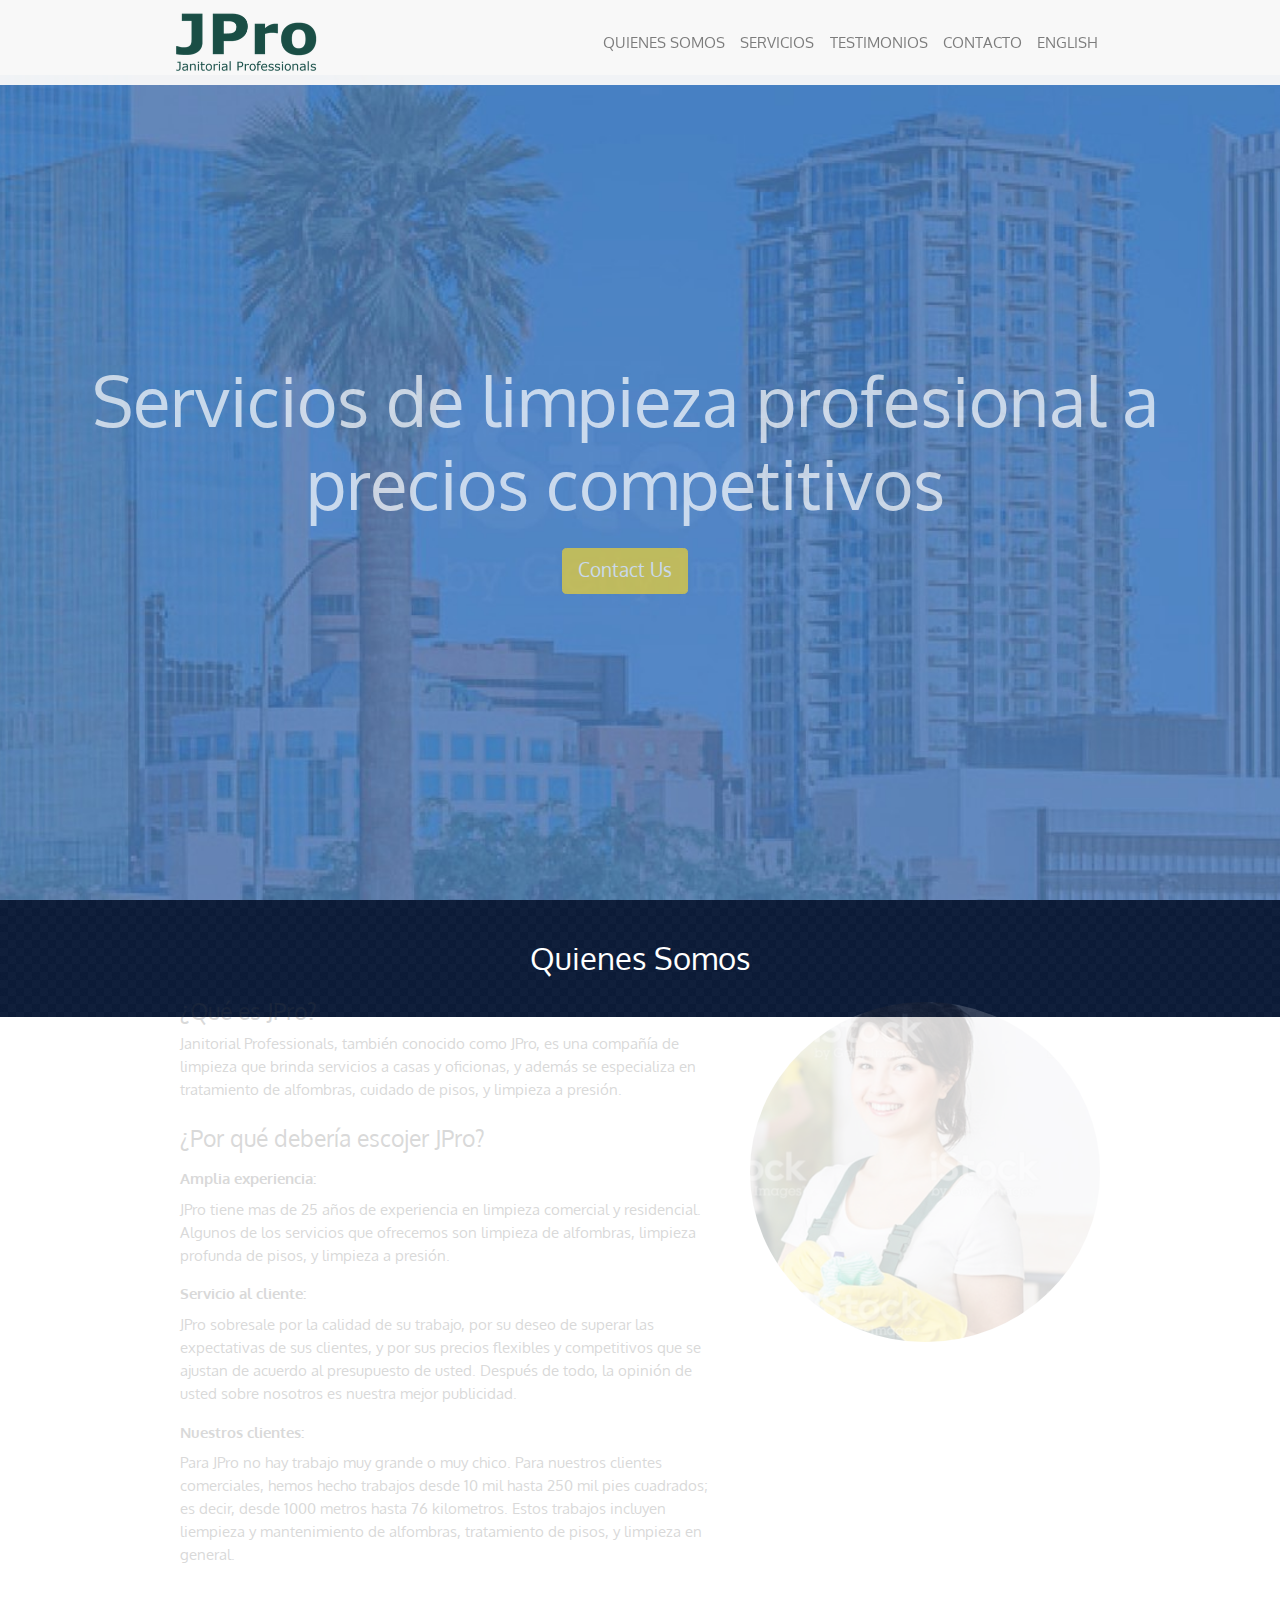
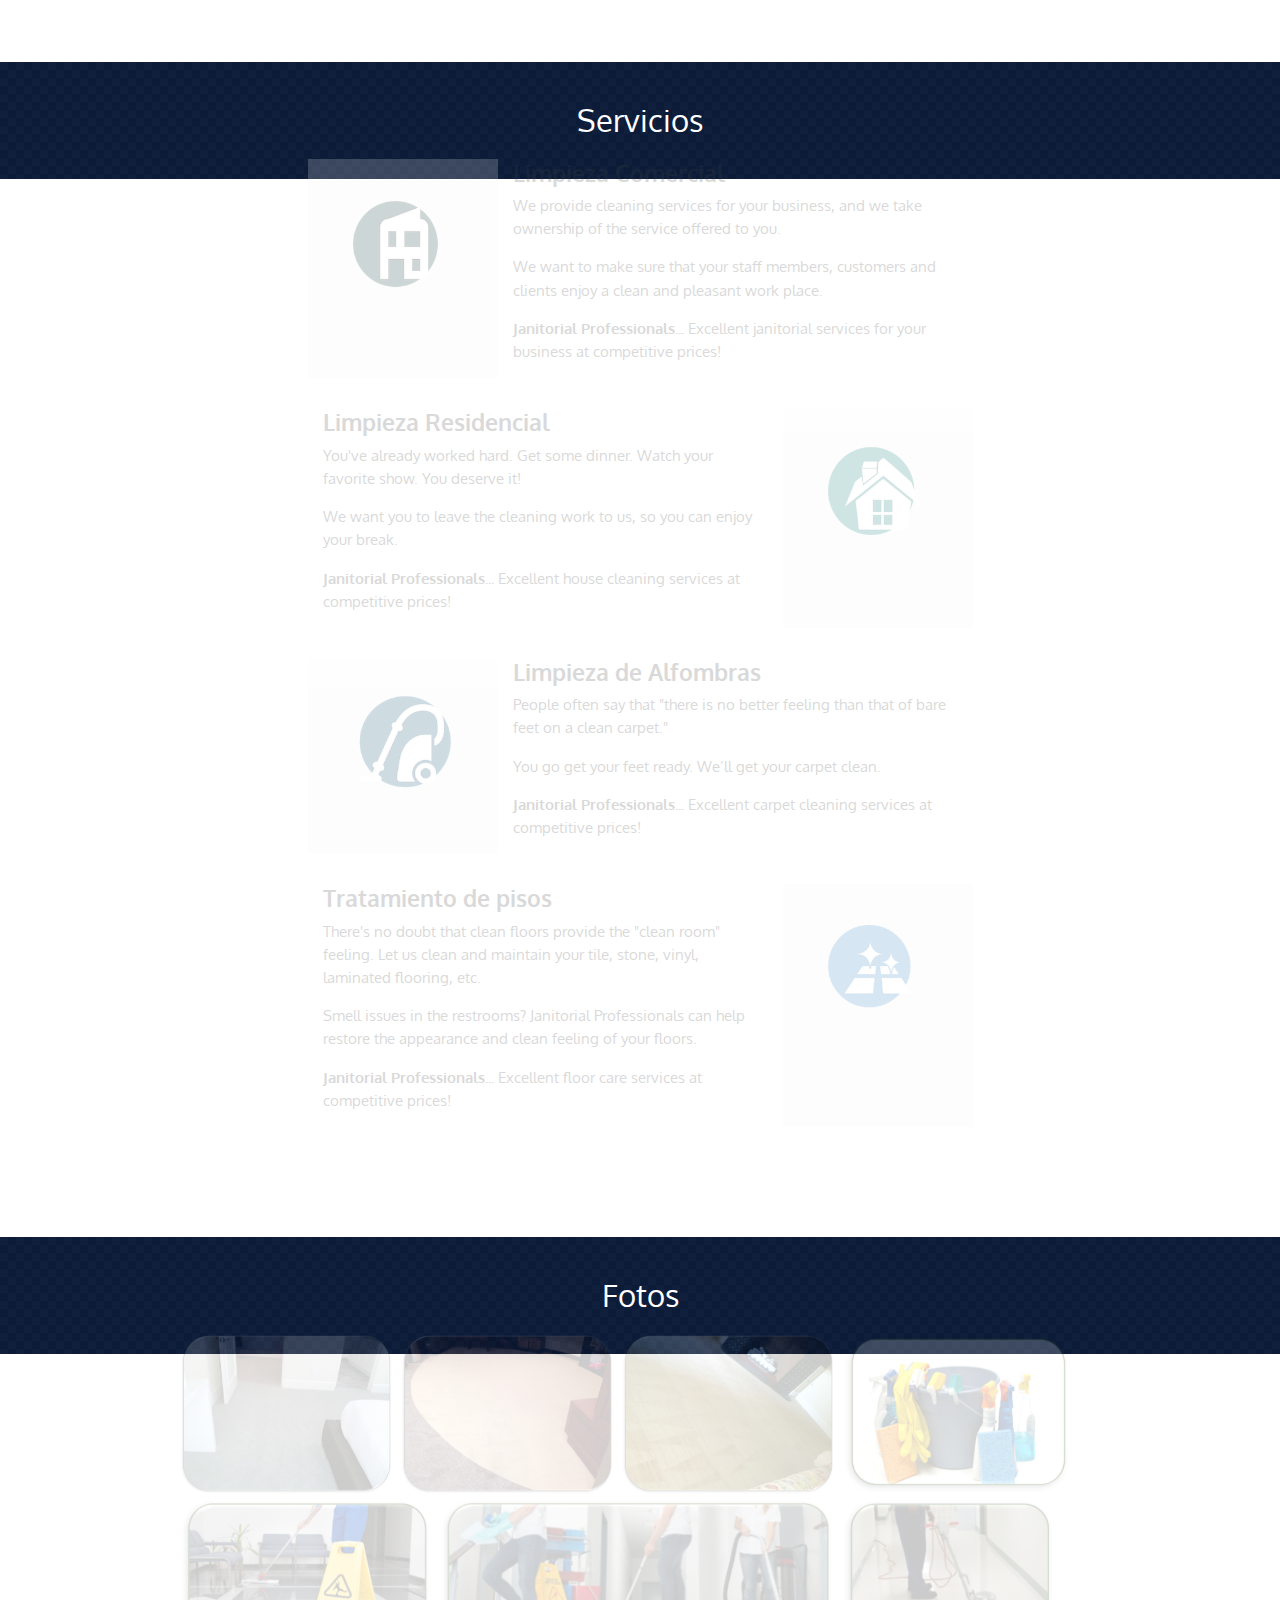
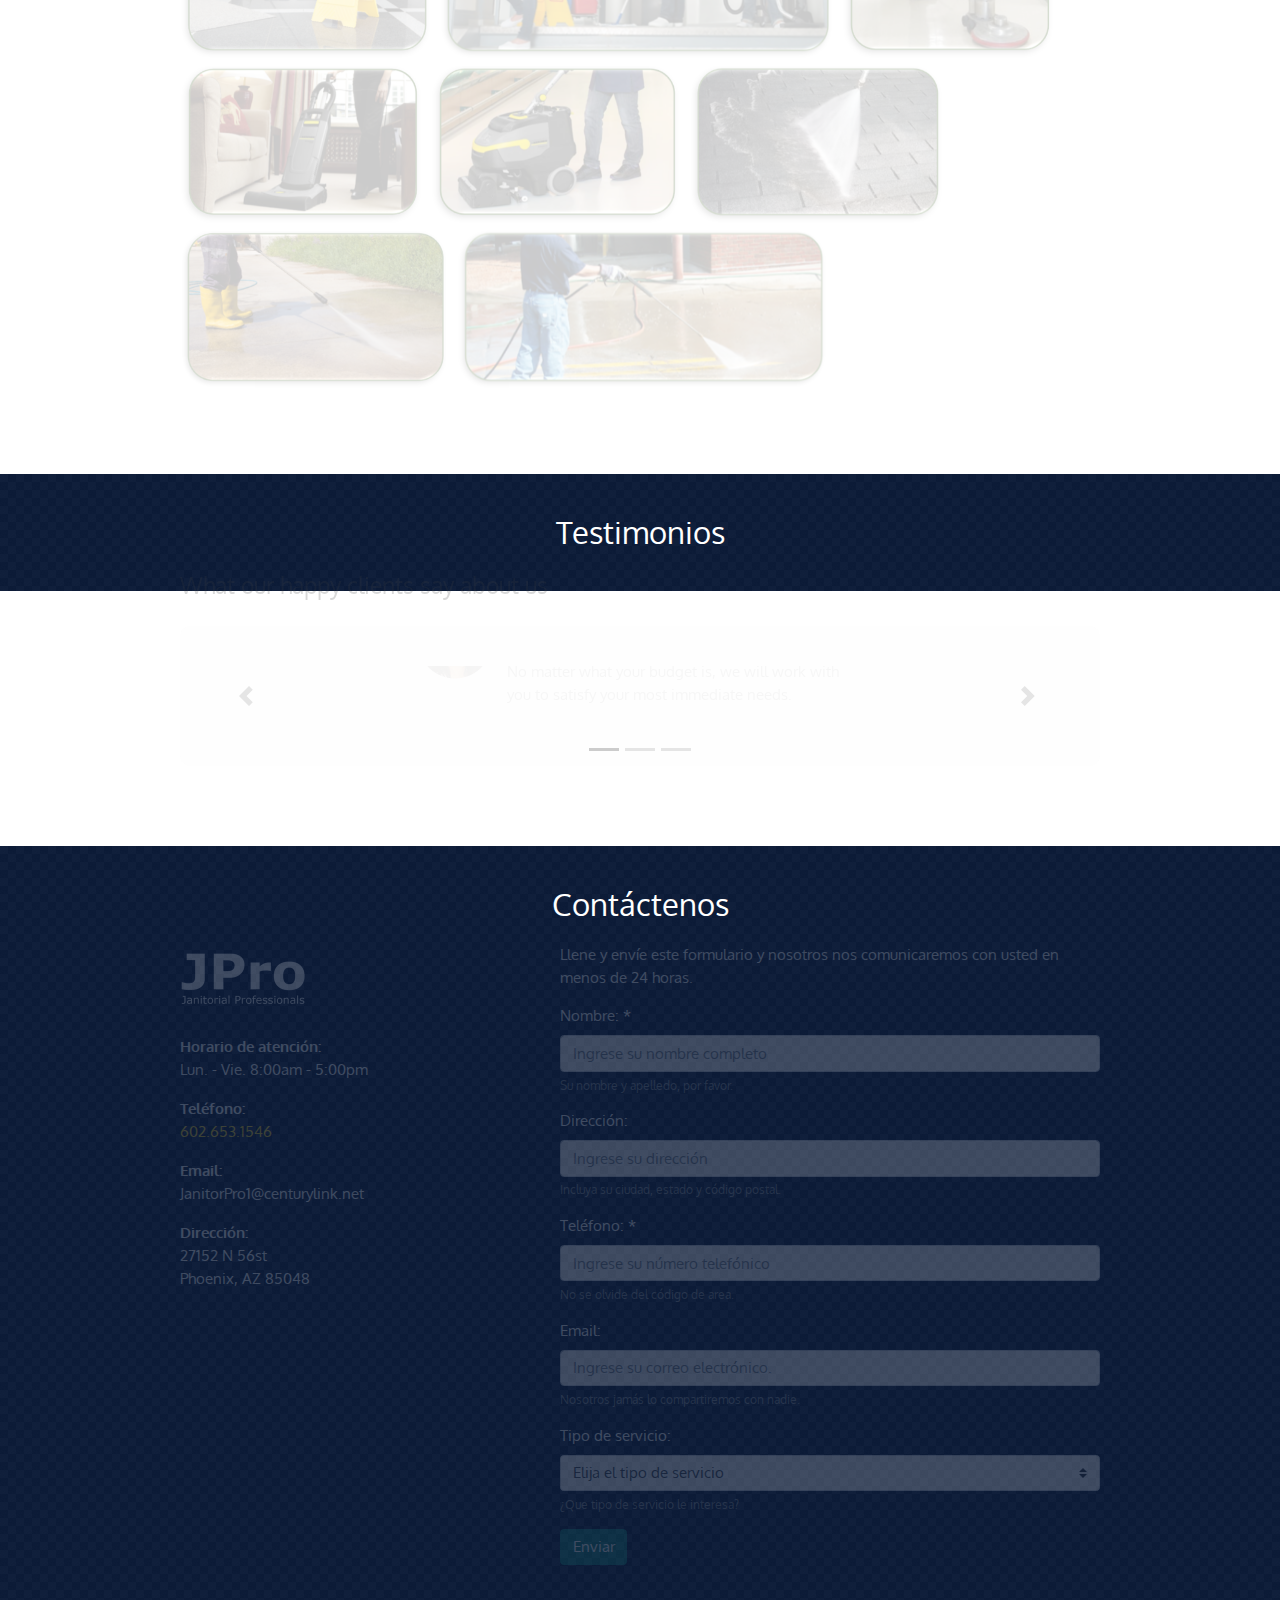
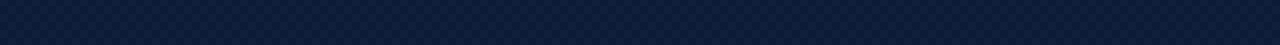
==== spanish.html @ 201d034e "JPro website" ====
<!DOCTYPE html>
<html lang="en">

  <head>

    <meta charset="utf-8">
    <meta name="viewport" content="width=device-width, initial-scale=1, shrink-to-fit=no">
    <meta name="description" content="Limpieza comercial, residencial, de alfombras, y de todo tipe de piso en Phoenix, Arizona">
    <meta name="author" content="Janitorial Professionals">

    <!-- Favicon -->
    <link rel="apple-touch-icon" sizes="57x57" href="/apple-icon-57x57.png">
    <link rel="apple-touch-icon" sizes="60x60" href="/apple-icon-60x60.png">
    <link rel="apple-touch-icon" sizes="72x72" href="/apple-icon-72x72.png">
    <link rel="apple-touch-icon" sizes="76x76" href="/apple-icon-76x76.png">
    <link rel="apple-touch-icon" sizes="114x114" href="/apple-icon-114x114.png">
    <link rel="apple-touch-icon" sizes="120x120" href="/apple-icon-120x120.png">
    <link rel="apple-touch-icon" sizes="144x144" href="/apple-icon-144x144.png">
    <link rel="apple-touch-icon" sizes="152x152" href="/apple-icon-152x152.png">
    <link rel="apple-touch-icon" sizes="180x180" href="/apple-icon-180x180.png">
    <link rel="icon" type="image/png" sizes="192x192"  href="/android-icon-192x192.png">
    <link rel="icon" type="image/png" sizes="32x32" href="/favicon-32x32.png">
    <link rel="icon" type="image/png" sizes="96x96" href="/favicon-96x96.png">
    <link rel="icon" type="image/png" sizes="16x16" href="/favicon-16x16.png">
    <link rel="manifest" href="/manifest.json">
    <meta name="msapplication-TileColor" content="#ffffff">
    <meta name="msapplication-TileImage" content="/ms-icon-144x144.png">
    <meta name="theme-color" content="#ffffff">

    <title>Janitorial Professionals - Limpieza comercial, residencial, de alfombras, y de todo tipe de piso en Phoenix, Arizona</title>

    <!-- Bootstrap CSS -->
    <link href="vendor/bootstrap/bootstrap.min.css" rel="stylesheet">
    <link href="vendor/bootstrap/bootstrap-grid.min.css" rel="stylesheet">

    <!-- Scrolling Nav styles -->
    <link href="css/scrolling-nav.css" rel="stylesheet">

    <!-- Google Fonts -->
    <link href="https://fonts.googleapis.com/css?family=Oxygen" rel="stylesheet">

    <!-- Custom styles -->
    <link href="css/styles.css" rel="stylesheet">

  </head>

  <body id="page-top" class="spanish-page">

    <header>
      <nav class="navbar navbar-expand-lg navbar-light fixed-top" id="mainNav">
        <div class="container">
          <a class="navbar-brand js-scroll-trigger" href="#page-top">
            <img class="site-logo" src="img/logo.png" alt="JPro logo">
          </a>
          <button class="navbar-toggler" type="button" data-toggle="collapse" data-target="#navbarResponsive" aria-controls="navbarResponsive" aria-expanded="false" aria-label="Toggle navigation">
            <span class="navbar-toggler-icon"></span>
          </button>
          <div class="collapse navbar-collapse" id="navbarResponsive">
            <ul class="navbar-nav ml-auto ">
              <li class="nav-item">
                <a class="nav-link js-scroll-trigger" href="#about">Quienes Somos</a>
              </li>
              <li class="nav-item">
                <a class="nav-link js-scroll-trigger" href="#services">Servicios</a>
              </li>
              <li class="nav-item">
                <a class="nav-link js-scroll-trigger" href="#testimonials">Testimonios</a>
              </li>
              <li class="nav-item">
                <a class="nav-link js-scroll-trigger" href="#contact">Contacto</a>
              </li>
              <li class="nav-item">
                <a class="nav-link js-scroll-trigger" href="index.html">English</a>
              </li>
            </ul>
          </div>
        </div>
      </nav>
    </header>

    <section class="section section__hero" id="topSection">
      <div class="container d-flex align-items-center h-100">
        <div class="row justify-content-center w-100">
          <div class="col text-center">
            <h2 class="section--title">Servicios de limpieza profesional a precios competitivos</h2>
            <div class="text-center pt-4"><a href="#contact" class="btn btn-primary btn-lg js-scroll-trigger" role="button" aria-pressed="true">Contact Us</a></div>
          </div>
        </div>
      </div>
    </section>

    <section class="section section__about" id="about">
      <header class="section--header dark-blue-bg">
        <h2 class="section--title ">Quienes Somos</h2>
      </header>
      <div class="container">
        <div class="row justify-content-center">
          <div class="col-md-6 col-xl-4 order-1 order-md-2">
              <img class="d-block w-100 d-md-block section--image" src="img/about-us.jpg" alt="Photo of woman wearing cleaning gloves." />
          </div>
          <div class="col-md-6 col-xl-6 order-2 order-md-1">
            <h4 class="mt-4 mt-md-0">¿Qué es JPro?</h4>
            <p>Janitorial Professionals, también conocido como JPro, es una compañía de limpieza que brinda servicios
              a casas y oficionas, y además se especializa en tratamiento de alfombras, cuidado de pisos, y limpieza
              a presión.</p>
            <h4 class="mt-4">¿Por qué debería escojer JPro?</h4>
            <dl>
              <dt class="mt-3 mb-2">Amplia experiencia:</dt>
              <dd>JPro tiene mas de 25 años de experiencia en limpieza comercial y residencial.
                Algunos de los servicios que ofrecemos son limpieza de alfombras, limpieza profunda de pisos, y limpieza a presión.</dd>
              <dt class="mt-3 mb-2">Servicio al cliente:</dt>
              <dd>JPro sobresale por la calidad de su trabajo, por su deseo de superar las expectativas de sus clientes,
                y por sus precios flexibles y competitivos que se ajustan de acuerdo al presupuesto de usted. Después de
                todo, la opinión de usted sobre nosotros es nuestra mejor publicidad.</dd>
              <dt class="mt-3 mb-2">Nuestros clientes:</dt>
              <dd>Para JPro no hay trabajo muy grande o muy chico. Para nuestros clientes comerciales,
                hemos hecho trabajos desde 10 mil hasta 250 mil pies cuadrados; es decir, desde 1000 metros hasta 76 kilometros.
                Estos trabajos incluyen liempieza y mantenimiento de alfombras, tratamiento de pisos, y limpieza en general.
            </dl>
          </div>
        </div>
      </div>
    </section>

    <section class="section section__services" id="services">
      <header class="section--header dark-blue-bg">
        <h2 class="section--title text-white">Servicios</h2>
      </header>
      <div class="container">
        <ul class="services-list">
          <li class="service">
            <div class="row justify-content-center">
              <div class=" col-4 col-sm-3 col-md-2 smoke-white-bg">
                <div class="service--image-wrapper">
                  <img class="service--image" src="img/icons/commercial_cleaning_icon.png" alt="Commercial cleaning icon">
                </div>
              </div>
              <div class="col-8 col-sm-9 col-md-6 col-xl-5">
                <h4 class="service--title">Limpieza Comercial</h4>
                <div class="service--text">
                  <p>We provide cleaning services for your business, and we take ownership of the service offered to you.</p>
                  <p>We want to make sure that your staff members, customers and clients enjoy a clean and pleasant work place.</p>
                  <p><strong>Janitorial Professionals...</strong> Excellent janitorial services for your business at competitive prices!</p>
                </div>
              </div>
            </div>
          </li>
          <li class="service">
            <div class="row justify-content-center">
              <div class="col-8 col-sm-9 col-md-6 col-xl-5 white-bg">
                <h4 class="service--title">Limpieza Residencial</h4>
                <div class="service--text">
                  <p>You've already worked hard. Get some dinner. Watch your favorite show. You deserve it!</p>
                  <p>We want you to leave the cleaning work to us, so you can enjoy your break.</p>
                  <p><strong>Janitorial Professionals...</strong> Excellent house cleaning services at competitive prices!</p>
                </div>
              </div>
              <div class="col-4 col-sm-3 col-md-2 smoke-white-bg">
                <div class="service--image-wrapper">
                  <img class="service--image" src="img/icons/residential_cleaning_icon.png" alt="Residential cleaning icon">
                </div>
              </div>
            </div>
          </li>
          <li class="service">
            <div class="row justify-content-center">
              <div class="col-4 col-sm-3 col-md-2 smoke-white-bg">
                <div class="service--image-wrapper">
                  <img class="service--image" src="img/icons/carpet_cleaning_icon.png" alt="Residential cleaning icon">
                </div>
              </div>
              <div class="col-8 col-sm-9 col-md-6 col-xl-5">
                <h4 class="service--title">Limpieza de Alfombras</h4>
                <div class="service--text">
                  <p>People often say that "there is no better feeling than that of bare feet on a clean carpet."</p>
                  <p>You go get your feet ready. We’ll get your carpet clean.</p>
                  <p><strong>Janitorial Professionals...</strong> Excellent carpet cleaning services at competitive prices!</p>
                </div>
              </div>
            </div>
          </li>
          <li class="service">
            <div class="row justify-content-center">
              <div class="col-8 col-sm-9 col-md-6 col-xl-5">
                <h4 class="service--title">Tratamiento de pisos</h4>
                <div class="service--text">
                  <p>There's no doubt that clean floors provide the "clean room" feeling. Let us clean and maintain your tile, stone, vinyl, laminated flooring, etc. </p>
                  <p>Smell issues in the restrooms? Janitorial Professionals can help restore the appearance and clean feeling of your floors.</p>
                  <p><strong>Janitorial Professionals...</strong> Excellent floor care services at competitive prices!</p>
                </div>
              </div>
              <div class="col-4 col-sm-3 col-md-2 smoke-white-bg">
                <div class="service--image-wrapper">
                  <img class="service--image" src="img/icons/floor_deep_cleaning_icon.png" alt="Floor deep cleaning icon">
                </div>
              </div>
            </div>
          </li>
        </ul>
      </div>
    </section>

    <section class="section section__photos" id="Photos">
      <header class="section--header dark-blue-bg">
        <h2 class="section--title text-white">Fotos</h2>
      </header>
      <div class="container">
        <div class="row justify-content-center">
          <div class="col-xl-10">
            <div class="gallery">
              <img class="gallery--image" src="img/gallery/carpet_cleaning_1.png">
              <img class="gallery--image" src="img/gallery/carpet_cleaning_2.png">
              <img class="gallery--image" src="img/gallery/carpet_cleaning_3.png">
              <img class="gallery--image hide" src="img/gallery/commercial_cleaning_2.png">
              <img class="gallery--image hide" src="img/gallery/commercial_cleaning_3.png">
              <img class="gallery--image hide" src="img/gallery/commercial_cleaning_4.png">
              <img class="gallery--image hide" src="img/gallery/floor_cleaning_1.png">
              <img class="gallery--image hide" src="img/gallery/floor_cleaning_2.png">
              <img class="gallery--image hide" src="img/gallery/floor_cleaning_3.png">
              <img class="gallery--image" src="img/gallery/pressure_cleaning_2.png">
              <img class="gallery--image" src="img/gallery/pressure_cleaning_3.png">
              <img class="gallery--image hide" src="img/gallery/pressure_cleaning_1.png">
            </div>
          </div>
        </div>
      </div>
    </section>

    <section class="section section__testimonials" id="testimonials">
      <header class="section--header dark-blue-bg">
        <h2 class="section--title">Testimonios</h2>
      </header>
      <div class="container">
        <div class="row justify-content-center">
          <div class="col-xl-10">
            <div class="testimonials-blurb">
              <h4>What our happy clients say about us</small></h4>
            </div>
            <div id="carouselTestimonials" class="carousel slide" data-ride="carousel">
              <ol class="carousel-indicators">
                <li data-target="#carouselTestimonials" data-slide-to="0" class="active"></li>
                <li data-target="#carouselTestimonials" data-slide-to="1"></li>
                <li data-target="#carouselTestimonials" data-slide-to="2"></li>
              </ol>
              <div class="carousel-inner" role="listbox">
                <div class="carousel-item active">
                  <div class="row justify-content-center">
                    <div class="col-8 col-xl-6">
                      <div class="media">
                        <img class="d-flex mr-3" src="img/icons/happy-client-icon.png" alt="Client photo">
                        <div class="media-body">
                          <h5 class="mt-0">Professional Service at Competitive Prices</h5>
                          <p>No matter what your budget is, we will work with you to satisfy your most immediate needs.</p>
                        </div>
                      </div>
                    </div>
                  </div>
                </div>
                <div class="carousel-item">
                  <div class="row justify-content-center">
                    <div class="col-8 col-xl-6">
                      <div class="media">
                        <img class="d-flex mr-3" src="img/icons/happy-client-icon.png" alt="Client photo">
                        <div class="media-body">
                          <h5 class="mt-0">Ample experience</h5>
                          <p>Over 25 years of experience providing commercial cleaning services
                            such as carpet cleaning, floor work and pressure washing.</p>
                        </div>
                      </div>
                    </div>
                  </div>
                </div>
                <div class="carousel-item">
                  <div class="row justify-content-center">
                    <div class="col-8 col-xl-6">
                      <div class="media">
                        <img class="d-flex mr-3" src="img/icons/happy-client-icon.png" alt="Client photo">
                        <div class="media-body">
                          <h5 class="mt-0">No job is too difficult</h5>
                          <p>We can handle small messes and big messes. No mess is out of our league.</p>
                        </div>
                      </div>
                    </div>
                  </div>
                </div>
              </div>
              <a class="carousel-control-prev" href="#carouselTestimonials" role="button" data-slide="prev">
                <span class="carousel-control-prev-icon" aria-hidden="true"></span>
                <span class="sr-only">Previous</span>
              </a>
              <a class="carousel-control-next" href="#carouselTestimonials" role="button" data-slide="next">
                <span class="carousel-control-next-icon" aria-hidden="true"></span>
                <span class="sr-only">Next</span>
              </a>
            </div>
          </div>
        </div>
      </div>
    </section>

    <footer class="section section__footer dark-blue-bg" id="contact">
      <header class="section--header">
        <h2 class="company-info-title section--title">Contáctenos</h2>
      </header>
      <div class="container">
        <div class="row justify-content-center">
          <div class="col-md-4 col-xl-4">
            <div class="company-info">
              <div class="footer-brand">
                <img class="site-logo" src="img/logo_white.png" alt="JPro logo"/>
              </div>
              <dl class="company-info-items">
                <dt>Horario de atención:</dt>
                <dd>Lun. - Vie. 8:00am - 5:00pm</dd>
                <dt>Teléfono:</dt>
                <dd><a class="footer-phone" href="tel:+16026531546" title="Presione para llamar.">602.653.1546</a></dd>
                <dt>Email:</dt>
                <dd>JanitorPro1@centurylink.net</dd>
                <dt>Dirección:</dt>
                <dd>27152 N 56st<br>
                  Phoenix, AZ 85048</dd>
              </dl>
            </div>
          </div>
          <div class="col-md-8 col-xl-6">
            <div class="contact-form">
              <p>Llene y envíe este formulario y nosotros nos comunicaremos con usted en menos de 24 horas.</p>
              <form action="https://formspree.io/maximo+jpro@serlatinomagazine.com" method="POST">
                <div class="form-group">
                  <label for="contactFormName">Nombre: *</label>
                  <input type="text" class="form-control" id="contactFormName" name="name" aria-describedby="nameHelp" placeholder="Ingrese su nombre completo" required>
                  <small id="nameHelp" class="form-text text-muted">Su nombre y apelledo, por favor.</small>
                </div>
                <div class="form-group">
                  <label for="contactAddress">Dirección:</label>
                  <input type="text" class="form-control" id="contactAddress" name="address" aria-describedby="addressHelp" placeholder="Ingrese su dirección">
                  <small id="addressHelp" class="form-text text-muted">Incluya su ciudad, estado y código postal.</small>
                </div>
                <div class="form-group">
                  <label for="contactFormPhone">Teléfono: *</label>
                  <input type="text" class="form-control" id="contactFormPhone" name="phone" aria-describedby="phoneHelp" placeholder="Ingrese su número telefónico" required>
                  <small id="phoneHelp" class="form-text text-muted">No se olvide del código de area.</small>
                </div>
                <div class="form-group">
                  <label for="contactFormEmail">Email:</label>
                  <input type="email" class="form-control" id="contactFormEmail" name="_replyto" aria-describedby="emailHelp" placeholder="Ingrese su correo electrónico.">
                  <small id="emailHelp" class="form-text text-muted">Nosotros jamás lo compartiremos con nadie.</small>
                </div>
                <div class="form-group">
                  <label for="contactFormServiceType">Tipo de servicio:</label>
                  <select class="form-control custom-select" id="contactFormServiceType" aria-describedby="serviceTypeHelp" name="service">
                    <option selected>Elija el tipo de servicio</option>
                    <option value="commercial cleaning">Limpieza comercial</option>
                    <option value="residential cleaning">Limpieza residencial</option>
                    <option value="carpet cleaning">Limpieza de alfombras</option>
                    <option value="floor deep cleaning">Limpieza completa de piso</option>
                  </select>
                  <small id="serviceTypeHelp" class="form-text text-muted">¿Que tipo de servicio le interesa?</small>
                </div>
                <button type="submit" class="btn btn-dark">Enviar</button>
              </form>
            </div>
          </div>
        </div>
      </div>
    </footer>

    <!-- Bootstrap core JavaScript -->
    <script src="vendor/jquery/jquery.min.js"></script>
    <script src="vendor/bootstrap/bootstrap.min.js"></script>

    <!-- Plugin JavaScript -->
    <script src="vendor/jquery-easing/jquery.easing.min.js"></script>

    <!-- Scrolling Nav JavaScript -->
    <script src="js/scrolling-nav.js"></script>

    <!-- Animations JavaScript -->
    <script src="vendor/gsap/TweenMax.min.js"></script>
    <script src="vendor/gsap/TimelineMax.min.js"></script>
    <script src="vendor/scrollmagic/ScrollMagic.min.js"></script>
    <script src="vendor/scrollmagic/animation.gsap.min.js"></script>
    <script src="js/animations.js"></script>

  </body>

</html>
---- css/scrolling-nav.css ----
/*!
 * Start Bootstrap - Scrolling Nav (https://startbootstrap.com/template-overviews/scrolling-nav)
 * Copyright 2013-2017 Start Bootstrap
 * Licensed under MIT (https://github.com/BlackrockDigital/startbootstrap-scrolling-nav/blob/master/LICENSE)
 */

/*header {*/
  /*padding: 154px 0 100px;*/
/*}*/

/*@media (min-width: 992px) {*/
  /*header {*/
    /*padding: 156px 0 100px;*/
  /*}*/
/*}*/

/*section {*/
  /*padding: 150px 0;*/
/*}*/
---- css/styles.css ----
/**
 * - Monochromatic color palette -
 * Dark green: #234E47; // main color
 * Lighter dark green: #5F7F7A;
 * Dark Blue: #182744
 * Gray: #D2D3D5;
 * Smoke white: #F8F8F8
 * Yellow: #f0d331
 *
 * - Bootstrap Breakpoints -
 * xs = Extra small <576px
 * sm = Small ≥576px
 * md = Medium ≥768px
 * lg = Large ≥992px
 * xl = Extra large ≥1200px
 *
 */

/**
 * Global styles
 */
html {
  font-size: 96%;
}
body {
  font-family: 'Oxygen', sans-serif;
  color: #444;
}

/**
 * Header
 */
.navbar {
  background-color: #F8F8F8;
  background-color: rgba(248,248,248,.96);
  padding-left: 0;
  padding-right: 0;
}
.navbar .container {
  max-width: 962px;
}
@media (max-width: 991px) {
  .navbar-expand-lg>.container, .navbar-expand-lg>.container-fluid {
     padding-right: 15px;
     padding-left: 15px;
  }
}
.site-logo {
  display: block;
  margin: 0;
  padding: 0;
  height: 60px;
}

.nav-link {
  text-transform: uppercase;
}

/**
 * CSS for animations
 */
.row {
  margin-top: -60px;
  opacity: 0.2;
}

/**
 * All sections
 */

.section {
  padding-bottom: 80px;
}
.section--header {
  padding: 40px;
}
.section--title {
  color: #fff;
  text-align: center;
  margin: 0;
}
.section--subtitle {
  font-size: 1rem;
}
.section--image {
  border-radius:50%;
  max-width: 240px;
  margin: 40px auto 20px;
}
@media (min-width: 768px) {
  .section--header {
    margin-bottom: 40px;
  }
  .section--image {
    margin: 5px auto;
    max-width: 400px;
  }
}

.smoke-white-bg {
  padding-top: 36px;
  background-color: #f8f8f8;
}
.dark-blue-bg {
  background-color: #182744;
  background-image: url('../img/backgrounds/dark_blue_bg.png');
  background-repeat: repeat;
}
.dark-green-bg {
  background-color: #234E47;
  background-image: url('../img/backgrounds/dark_green_bg.png');
  background-repeat: repeat;
}

/**
 * - Section: Hero image -
 **/
.section__hero {
  background-image: url(../img/hero-images/banner-1.jpg);
  background-position: center;
  background-repeat: no-repeat;
  background-attachment: fixed;
  background-size: cover;
  margin-top: calc(60px + 1rem);
  height: calc(100vh - calc(60px + 1rem));
  padding: 0;
}
.section__hero .section--title {
  font-size: 2rem;
}
@media (min-width: 576px) {
  .section__hero .section--title {
    font-size: 2.4rem;
  }
}
@media (min-width: 768px) {
  .section__hero .section--title {
    font-size: 3.6rem;
  }
}
@media (min-width: 992px) {
  .section__hero .section--title {
    font-size: 4.5rem;
  }
}

.section__hero .btn-primary {
  background-color: #f0d331;
  border-color: #f0d331;
}
.section__hero .btn-primary:hover {
  background-color: #FFE232;
  border-color: #FFE232;
}

/**
 * - Section: About us -
 **/
.section__about {
}

/**
 * - Section: Services -
 **/
.section__services {
}
.services-list {
  margin: 0;
  padding: 0;
  list-style: none;
  list-image: none;
}
.service {
  padding: 40px 0 20px;
}
.service--title {
  font-weight: bold;
}
.service--image-wrapper {
  text-align: center;
}
.service--image {
  max-width: 100px;
}
@media (min-width: 768px) {
  .service {
    padding: 60px 0 30px;
  }
  .service:first-child {
    padding-top: 0;
  }
}

/**
 * - Section: Photos
 **/
.section__photos {

}
.gallery {
  margin-top: 40px;
}

.gallery--image {
  display: block;
  max-width: 300px;
  margin: 10px auto;
}

.gallery--image.hide {
  display: none;
}

@media (min-width: 576px) {
  .gallery--image {
    margin: 0 5px 5px 0;
    max-height: 120px;
    display: inline;
  }
  .gallery--image.hide {
    display: inline;
  }
}

@media (min-width: 768px) {
  .gallery {
    margin-top: 0;
  }
  .gallery--image {
    max-width: 400px;
    max-height: 160px;
  }
  .gallery--image.hide {
    display: inline;
  }
}

/**
 * - Section: Testimonials -
 **/
.section__testimonials {
}
.testimonials-blurb {
  padding: 20px 0;
}
#carouselTestimonials {
  background-color: #F8F8F8;
  border-radius: 10px;
  padding: 40px 0;
}
#carouselTestimonials .carousel-indicators {
  bottom:0;
}
#carouselTestimonials .carousel-indicators li {
  background-color: rgba(0,0,0,.5);
}
#carouselTestimonials .carousel-indicators li.active {
  background-color: #000;
}
#carouselTestimonials .carousel-control-prev-icon {
  background-image: url("data:image/svg+xml;charset=utf8,%3Csvg xmlns='http://www.w3.org/2000/svg' fill='%33fff' viewBox='0 0 8 8'%3E%3Cpath d='M4 0l-4 4 4 4 1.5-1.5-2.5-2.5 2.5-2.5-1.5-1.5z'/%3E%3C/svg%3E");
}
#carouselTestimonials .carousel-control-next-icon {
  background-image: url("data:image/svg+xml;charset=utf8,%3Csvg xmlns='http://www.w3.org/2000/svg' fill='%33fff' viewBox='0 0 8 8'%3E%3Cpath d='M1.5 0l-1.5 1.5 2.5 2.5-2.5 2.5 1.5 1.5 4-4-4-4z'/%3E%3C/svg%3E");
}
#carouselTestimonials .media-body {
  /*min-height: 240px;*/
}
@media (min-width: 576px) {
  #carouselTestimonials .media-body {
    min-height: 120px;
  }
}
@media (min-width: 768px) {
  .testimonials-blurb {
    padding-top: 0;
  }
}

/**
 * Section: Footer
 **/
.section__footer {
  color: #fff;
}
.company-info-items dt {
  margin-top: 16px;
}
.footer-phone {
  color: #f0d331;
}
.footer-phone:hover {
  color: #FFE232;
}
.footer-brand {
  padding: 4px 0 12px;
}
.contact-form {
  margin-top: 20px;
}
.contact-form .btn-dark {
  background-color: #12817a;
  border-color: #12817a;
}
.contact-form .btn-dark:hover {
  background-color: #32a19a;
  border-color: #32a19a;
}
@media (min-width: 768px) {
  .contact-form {
    margin-top: 0;
  }
}

/**
 * Spanish Page
 */
.spanish-page .section__hero {
  background-image: url(../img/hero-images/banner-2.jpg);
}
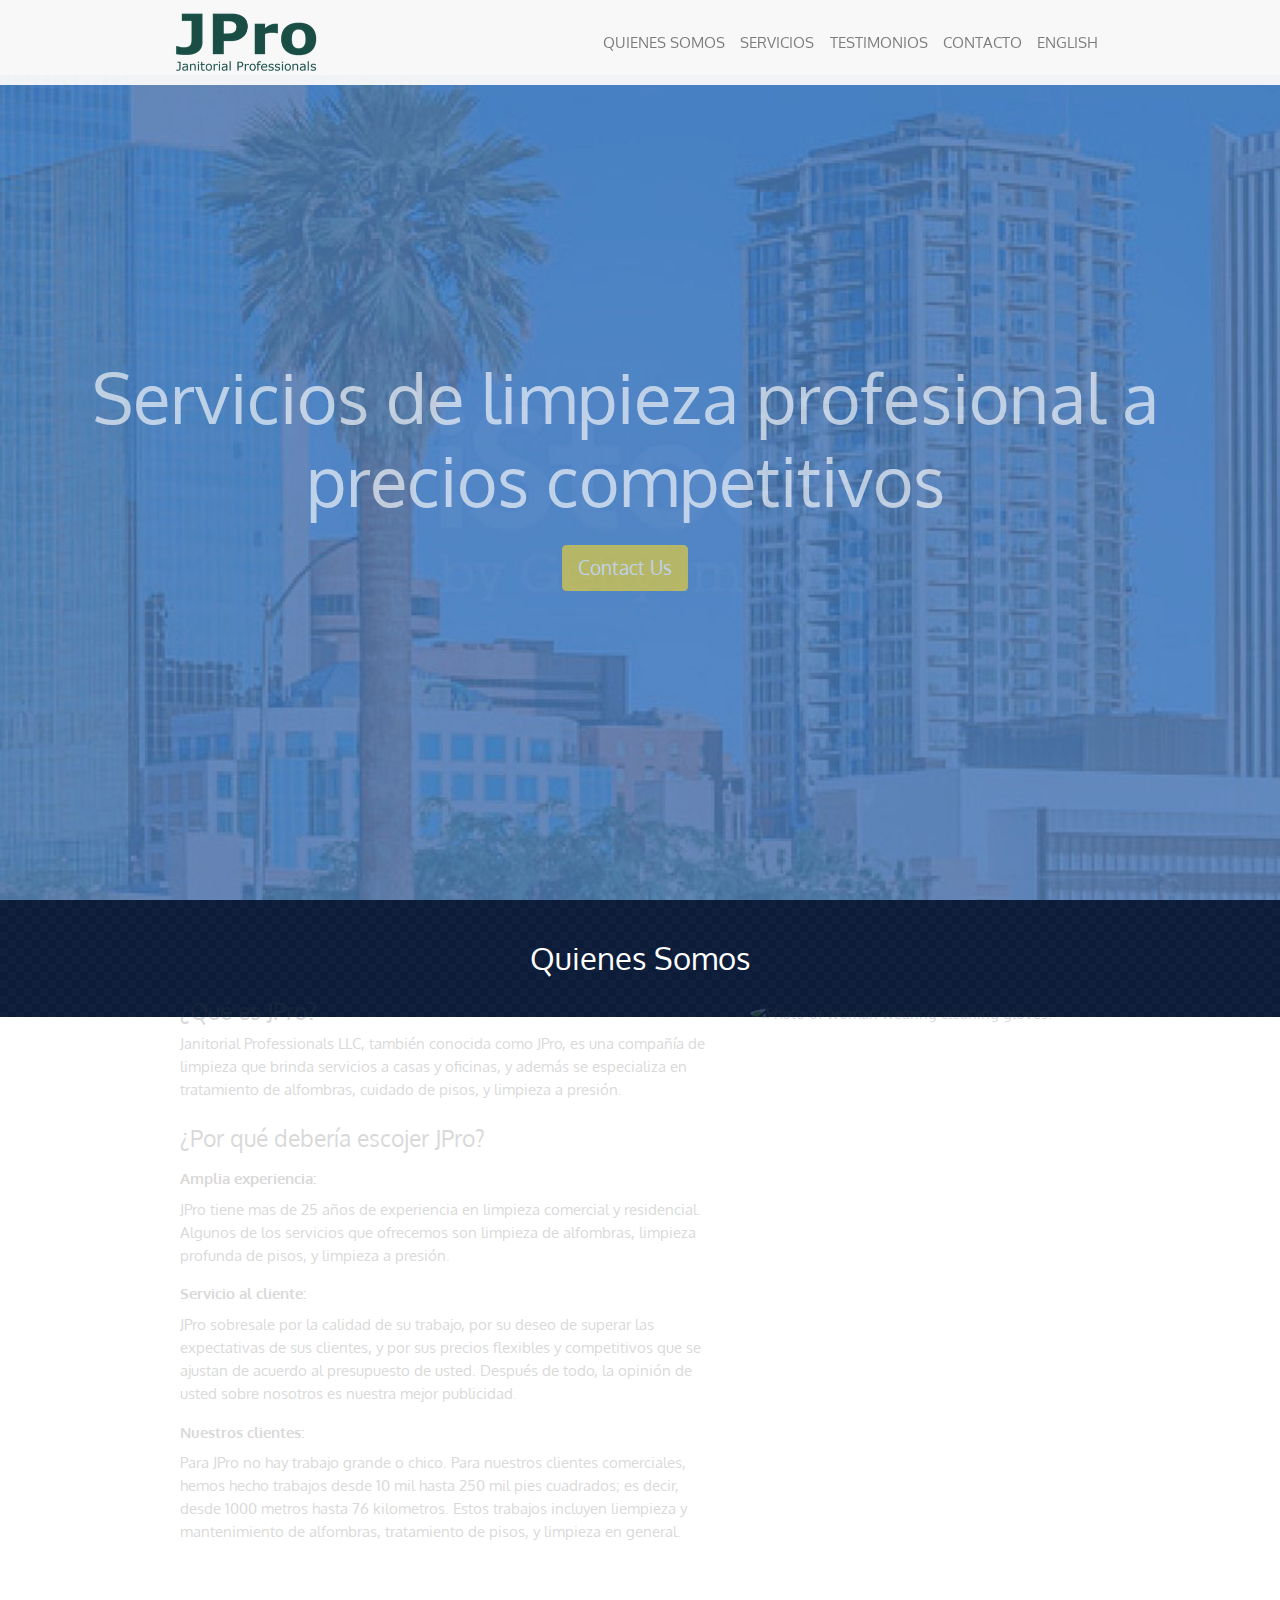
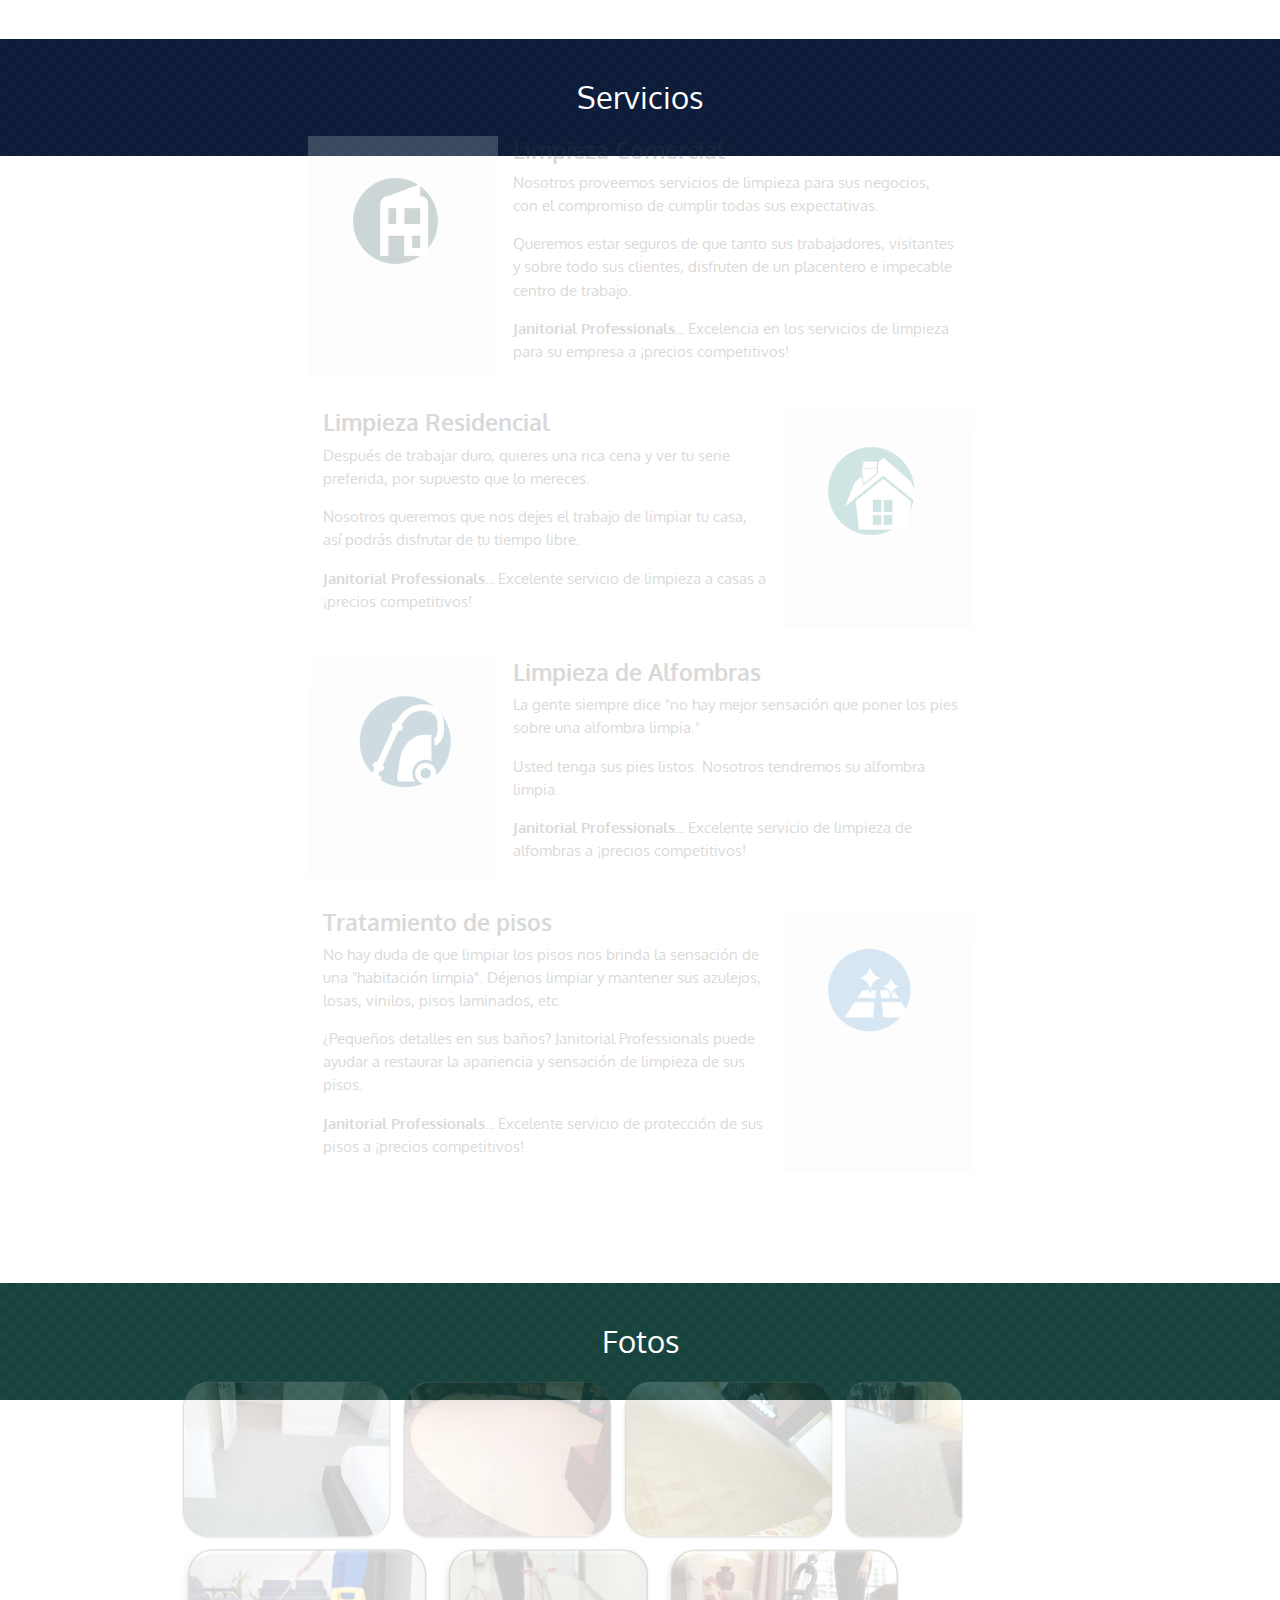
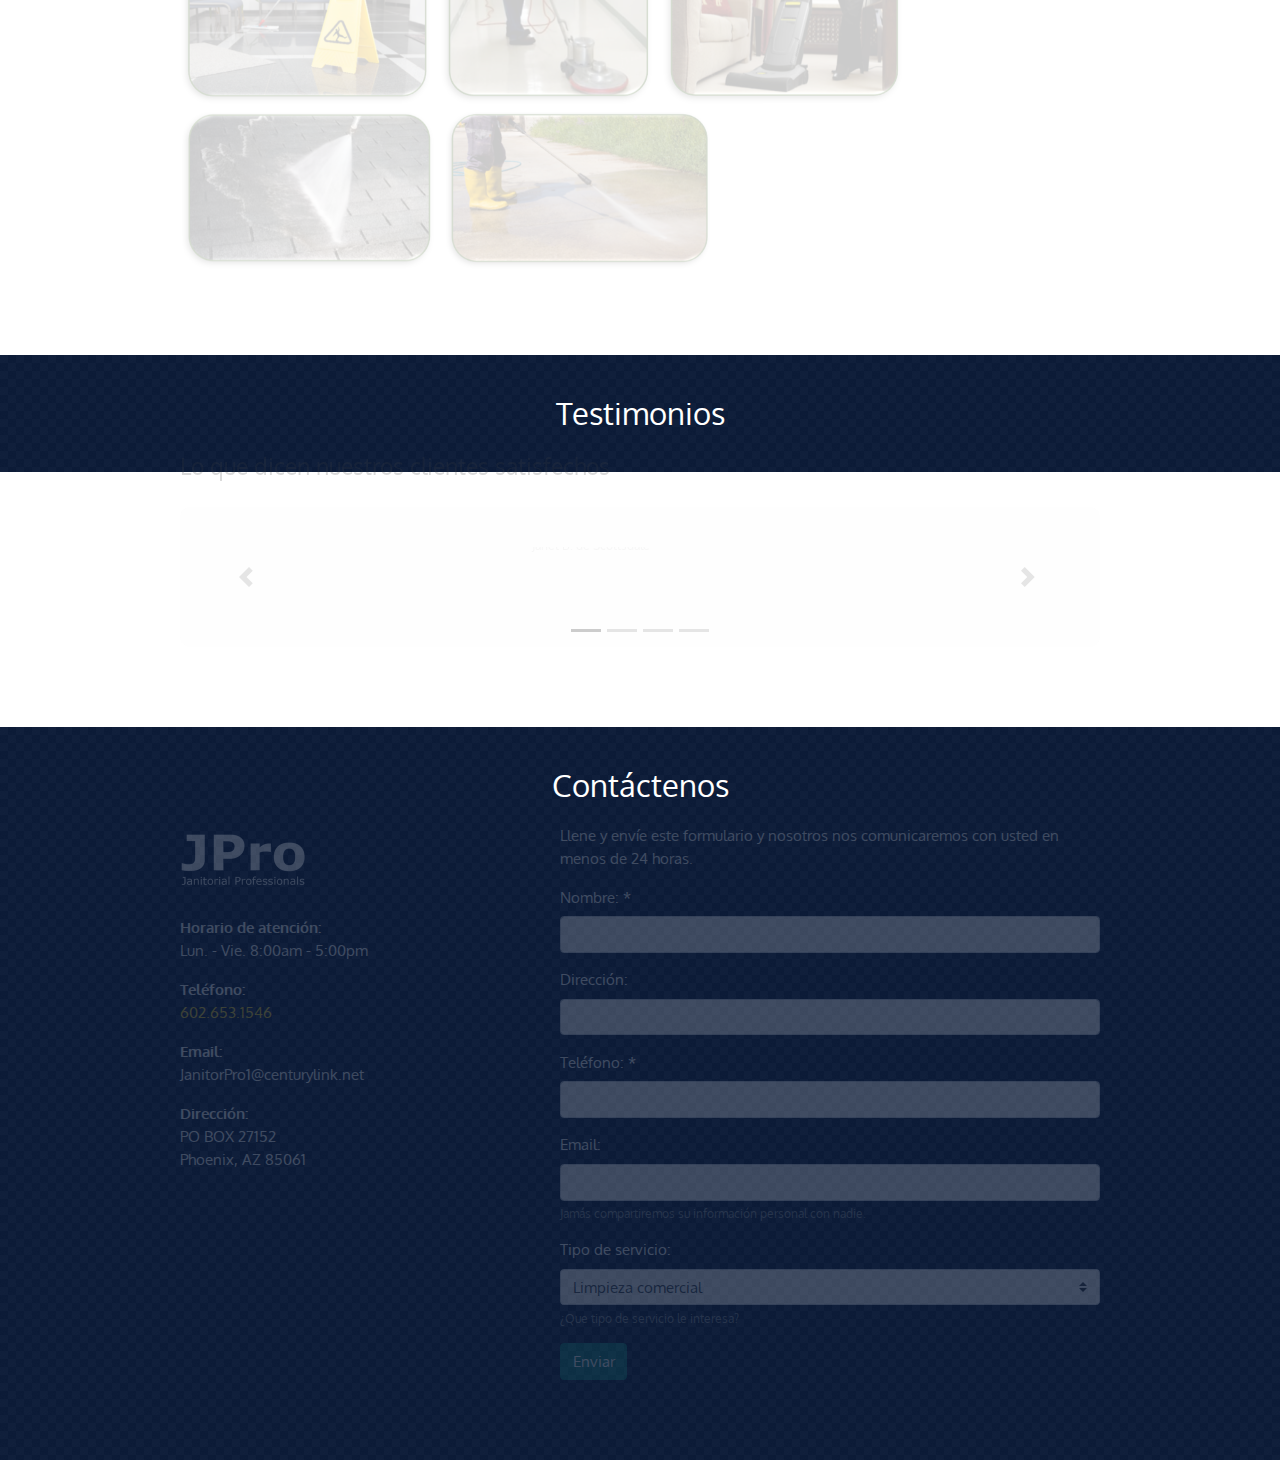
==== commit 064a5cef: "Update spanish.html" ====
--- a/spanish.html
+++ b/spanish.html
@@ -96,12 +96,12 @@
       <div class="container">
         <div class="row justify-content-center">
           <div class="col-md-6 col-xl-4 order-1 order-md-2">
-              <img class="d-block w-100 d-md-block section--image" src="img/about-us.jpg" alt="Photo of woman wearing cleaning gloves." />
+              <img class="d-block w-100 d-md-block section--image" src="img/quienes-somos.jpg" alt="Photo of woman wearing cleaning gloves." />
           </div>
           <div class="col-md-6 col-xl-6 order-2 order-md-1">
             <h4 class="mt-4 mt-md-0">¿Qué es JPro?</h4>
-            <p>Janitorial Professionals, también conocido como JPro, es una compañía de limpieza que brinda servicios
-              a casas y oficionas, y además se especializa en tratamiento de alfombras, cuidado de pisos, y limpieza
+            <p>Janitorial Professionals LLC, también conocida como JPro, es una compañía de limpieza que brinda servicios
+              a casas y oficinas, y además se especializa en tratamiento de alfombras, cuidado de pisos, y limpieza
               a presión.</p>
             <h4 class="mt-4">¿Por qué debería escojer JPro?</h4>
             <dl>
@@ -113,7 +113,7 @@
                 y por sus precios flexibles y competitivos que se ajustan de acuerdo al presupuesto de usted. Después de
                 todo, la opinión de usted sobre nosotros es nuestra mejor publicidad.</dd>
               <dt class="mt-3 mb-2">Nuestros clientes:</dt>
-              <dd>Para JPro no hay trabajo muy grande o muy chico. Para nuestros clientes comerciales,
+              <dd>Para JPro no hay trabajo grande o chico. Para nuestros clientes comerciales,
                 hemos hecho trabajos desde 10 mil hasta 250 mil pies cuadrados; es decir, desde 1000 metros hasta 76 kilometros.
                 Estos trabajos incluyen liempieza y mantenimiento de alfombras, tratamiento de pisos, y limpieza en general.
             </dl>
@@ -138,9 +138,9 @@
               <div class="col-8 col-sm-9 col-md-6 col-xl-5">
                 <h4 class="service--title">Limpieza Comercial</h4>
                 <div class="service--text">
-                  <p>We provide cleaning services for your business, and we take ownership of the service offered to you.</p>
-                  <p>We want to make sure that your staff members, customers and clients enjoy a clean and pleasant work place.</p>
-                  <p><strong>Janitorial Professionals...</strong> Excellent janitorial services for your business at competitive prices!</p>
+                  <p>Nosotros proveemos servicios de limpieza para sus negocios, con el compromiso de cumplir todas sus expectativas.</p>
+                  <p>Queremos estar seguros de que tanto sus trabajadores, visitantes y sobre todo sus clientes, disfruten de un placentero e impecable centro de trabajo.</p>
+                  <p><strong>Janitorial Professionals...</strong> Excelencia en los servicios de limpieza para su empresa a ¡precios competitivos!</p>
                 </div>
               </div>
             </div>
@@ -150,9 +150,9 @@
               <div class="col-8 col-sm-9 col-md-6 col-xl-5 white-bg">
                 <h4 class="service--title">Limpieza Residencial</h4>
                 <div class="service--text">
-                  <p>You've already worked hard. Get some dinner. Watch your favorite show. You deserve it!</p>
-                  <p>We want you to leave the cleaning work to us, so you can enjoy your break.</p>
-                  <p><strong>Janitorial Professionals...</strong> Excellent house cleaning services at competitive prices!</p>
+                  <p>Después de trabajar duro, quieres una rica cena y ver tu serie preferida, por supuesto que lo mereces.</p>
+                  <p>Nosotros queremos que nos dejes el trabajo de limpiar tu casa, así podrás disfrutar de tu tiempo libre.</p>
+                  <p><strong>Janitorial Professionals...</strong> Excelente servicio de limpieza a casas a ¡precios competitivos!</p>
                 </div>
               </div>
               <div class="col-4 col-sm-3 col-md-2 smoke-white-bg">
@@ -172,9 +172,9 @@
               <div class="col-8 col-sm-9 col-md-6 col-xl-5">
                 <h4 class="service--title">Limpieza de Alfombras</h4>
                 <div class="service--text">
-                  <p>People often say that "there is no better feeling than that of bare feet on a clean carpet."</p>
-                  <p>You go get your feet ready. We’ll get your carpet clean.</p>
-                  <p><strong>Janitorial Professionals...</strong> Excellent carpet cleaning services at competitive prices!</p>
+                  <p>La gente siempre dice "no hay mejor sensación que poner los pies sobre una alfombra limpia."</p>
+                  <p>Usted tenga sus pies listos. Nosotros tendremos su alfombra limpia.</p>
+                  <p><strong>Janitorial Professionals...</strong> Excelente servicio de limpieza de alfombras a ¡precios competitivos!</p>
                 </div>
               </div>
             </div>
@@ -184,9 +184,9 @@
               <div class="col-8 col-sm-9 col-md-6 col-xl-5">
                 <h4 class="service--title">Tratamiento de pisos</h4>
                 <div class="service--text">
-                  <p>There's no doubt that clean floors provide the "clean room" feeling. Let us clean and maintain your tile, stone, vinyl, laminated flooring, etc. </p>
-                  <p>Smell issues in the restrooms? Janitorial Professionals can help restore the appearance and clean feeling of your floors.</p>
-                  <p><strong>Janitorial Professionals...</strong> Excellent floor care services at competitive prices!</p>
+                  <p>No hay duda de que limpiar los pisos nos brinda la sensación de una "habitación limpia". Déjenos limpiar y mantener sus azulejos, losas, vinilos, pisos laminados, etc.</p>
+                  <p>¿Pequeños detalles en sus baños? Janitorial Professionals puede ayudar a restaurar la apariencia y sensación de limpieza de sus pisos.</p>
+                  <p><strong>Janitorial Professionals...</strong> Excelente servicio de protección de sus pisos a ¡precios competitivos!</p>
                 </div>
               </div>
               <div class="col-4 col-sm-3 col-md-2 smoke-white-bg">
@@ -201,7 +201,7 @@
     </section>
 
     <section class="section section__photos" id="Photos">
-      <header class="section--header dark-blue-bg">
+      <header class="section--header dark-green-bg">
         <h2 class="section--title text-white">Fotos</h2>
       </header>
       <div class="container">
@@ -211,15 +211,12 @@
               <img class="gallery--image" src="img/gallery/carpet_cleaning_1.png">
               <img class="gallery--image" src="img/gallery/carpet_cleaning_2.png">
               <img class="gallery--image" src="img/gallery/carpet_cleaning_3.png">
-              <img class="gallery--image hide" src="img/gallery/commercial_cleaning_2.png">
+              <img class="gallery--image" src="img/gallery/carpet_cleaning_4.png">
               <img class="gallery--image hide" src="img/gallery/commercial_cleaning_3.png">
-              <img class="gallery--image hide" src="img/gallery/commercial_cleaning_4.png">
               <img class="gallery--image hide" src="img/gallery/floor_cleaning_1.png">
               <img class="gallery--image hide" src="img/gallery/floor_cleaning_2.png">
-              <img class="gallery--image hide" src="img/gallery/floor_cleaning_3.png">
               <img class="gallery--image" src="img/gallery/pressure_cleaning_2.png">
               <img class="gallery--image" src="img/gallery/pressure_cleaning_3.png">
-              <img class="gallery--image hide" src="img/gallery/pressure_cleaning_1.png">
             </div>
           </div>
         </div>
@@ -234,23 +231,24 @@
         <div class="row justify-content-center">
           <div class="col-xl-10">
             <div class="testimonials-blurb">
-              <h4>What our happy clients say about us</small></h4>
+              <h4>Lo que dicen nuestros clientes satisfechos</small></h4>
             </div>
             <div id="carouselTestimonials" class="carousel slide" data-ride="carousel">
               <ol class="carousel-indicators">
                 <li data-target="#carouselTestimonials" data-slide-to="0" class="active"></li>
                 <li data-target="#carouselTestimonials" data-slide-to="1"></li>
                 <li data-target="#carouselTestimonials" data-slide-to="2"></li>
+                <li data-target="#carouselTestimonials" data-slide-to="3"></li>
               </ol>
               <div class="carousel-inner" role="listbox">
                 <div class="carousel-item active">
                   <div class="row justify-content-center">
                     <div class="col-8 col-xl-6">
                       <div class="media">
-                        <img class="d-flex mr-3" src="img/icons/happy-client-icon.png" alt="Client photo">
+                        <img class="d-flex mr-3 rounded-circle" src="img/testimonials/testimonial_female.jpg" alt="Client photo">
                         <div class="media-body">
-                          <h5 class="mt-0">Professional Service at Competitive Prices</h5>
-                          <p>No matter what your budget is, we will work with you to satisfy your most immediate needs.</p>
+                          <p>"Mis ventanas quedaron súper limpias después que JPro las limpió!"<br />
+                            <small>Janet B. de Scottsdale</small></p>
                         </div>
                       </div>
                     </div>
@@ -260,11 +258,10 @@
                   <div class="row justify-content-center">
                     <div class="col-8 col-xl-6">
                       <div class="media">
-                        <img class="d-flex mr-3" src="img/icons/happy-client-icon.png" alt="Client photo">
+                        <img class="d-flex mr-3 rounded-circle" src="img/testimonials/testimonial_male.jpg" alt="Client photo">
                         <div class="media-body">
-                          <h5 class="mt-0">Ample experience</h5>
-                          <p>Over 25 years of experience providing commercial cleaning services
-                            such as carpet cleaning, floor work and pressure washing.</p>
+                          <p>"He llamado a JPro para que limpie mis alfombras desde hace 3 años. Ellos siempre son puntuales, flexibles, y mis alfombras quedan suaves y limpias después que ellos hacen su trabajo."<br />
+                            <small>John P. de Sun Lakes</small></p>
                         </div>
                       </div>
                     </div>
@@ -274,10 +271,23 @@
                   <div class="row justify-content-center">
                     <div class="col-8 col-xl-6">
                       <div class="media">
-                        <img class="d-flex mr-3" src="img/icons/happy-client-icon.png" alt="Client photo">
+                        <img class="d-flex mr-3 rounded-circle" src="img/testimonials/testimonial_female_2.jpg" alt="Client photo">
                         <div class="media-body">
-                          <h5 class="mt-0">No job is too difficult</h5>
-                          <p>We can handle small messes and big messes. No mess is out of our league.</p>
+                          <p>"Una vez que JPro asumió la portería de mi edificio, no he vuelto a tener ningún problema. Ya han pasado 4 años!"<br />
+                            <small>Carolyn S. de Phoenix</small></p>
+                        </div>
+                      </div>
+                    </div>
+                  </div>
+                </div>
+                <div class="carousel-item">
+                  <div class="row justify-content-center">
+                    <div class="col-8 col-xl-6">
+                      <div class="media">
+                        <img class="d-flex mr-3 rounded-circle" src="img/testimonials/testimonial_male_2.jpg" alt="Client photo">
+                        <div class="media-body">
+                          <p>"Nuestro nuevo local se ve y se siente perfecto cada mañana. Gracias JPro por el excelente trabajo!"<br />
+                            <small>Greg B. from Ahwatukee</small></p>
                         </div>
                       </div>
                     </div>
@@ -317,40 +327,37 @@
                 <dt>Email:</dt>
                 <dd>JanitorPro1@centurylink.net</dd>
                 <dt>Dirección:</dt>
-                <dd>27152 N 56st<br>
-                  Phoenix, AZ 85048</dd>
+                <dd>PO BOX 27152<br>
+                  Phoenix, AZ 85061</dd>
               </dl>
             </div>
           </div>
           <div class="col-md-8 col-xl-6">
             <div class="contact-form">
               <p>Llene y envíe este formulario y nosotros nos comunicaremos con usted en menos de 24 horas.</p>
-              <form action="https://formspree.io/maximo+jpro@serlatinomagazine.com" method="POST">
+              <form action="https://formspree.io/xaonvpjx" method="POST"> 
+                <input type="text" name="_gotcha" style="display: none">
                 <div class="form-group">
                   <label for="contactFormName">Nombre: *</label>
-                  <input type="text" class="form-control" id="contactFormName" name="name" aria-describedby="nameHelp" placeholder="Ingrese su nombre completo" required>
-                  <small id="nameHelp" class="form-text text-muted">Su nombre y apelledo, por favor.</small>
+                  <input type="text" class="form-control" id="contactFormName" name="name" aria-describedby="nameHelp" required>
                 </div>
                 <div class="form-group">
                   <label for="contactAddress">Dirección:</label>
-                  <input type="text" class="form-control" id="contactAddress" name="address" aria-describedby="addressHelp" placeholder="Ingrese su dirección">
-                  <small id="addressHelp" class="form-text text-muted">Incluya su ciudad, estado y código postal.</small>
+                  <input type="text" class="form-control" id="contactAddress" name="address" aria-describedby="addressHelp">
                 </div>
                 <div class="form-group">
                   <label for="contactFormPhone">Teléfono: *</label>
-                  <input type="text" class="form-control" id="contactFormPhone" name="phone" aria-describedby="phoneHelp" placeholder="Ingrese su número telefónico" required>
-                  <small id="phoneHelp" class="form-text text-muted">No se olvide del código de area.</small>
+                  <input type="text" class="form-control" id="contactFormPhone" name="phone" aria-describedby="phoneHelp" required>
                 </div>
                 <div class="form-group">
                   <label for="contactFormEmail">Email:</label>
-                  <input type="email" class="form-control" id="contactFormEmail" name="_replyto" aria-describedby="emailHelp" placeholder="Ingrese su correo electrónico.">
-                  <small id="emailHelp" class="form-text text-muted">Nosotros jamás lo compartiremos con nadie.</small>
+                  <input type="email" class="form-control" id="contactFormEmail" name="_replyto" aria-describedby="emailHelp">
+                  <small id="emailHelp" class="form-text text-muted">Jamás compartiremos su información personal con nadie.</small>
                 </div>
                 <div class="form-group">
                   <label for="contactFormServiceType">Tipo de servicio:</label>
                   <select class="form-control custom-select" id="contactFormServiceType" aria-describedby="serviceTypeHelp" name="service">
-                    <option selected>Elija el tipo de servicio</option>
-                    <option value="commercial cleaning">Limpieza comercial</option>
+                    <option value="commercial cleaning" selected>Limpieza comercial</option>
                     <option value="residential cleaning">Limpieza residencial</option>
                     <option value="carpet cleaning">Limpieza de alfombras</option>
                     <option value="floor deep cleaning">Limpieza completa de piso</option>
